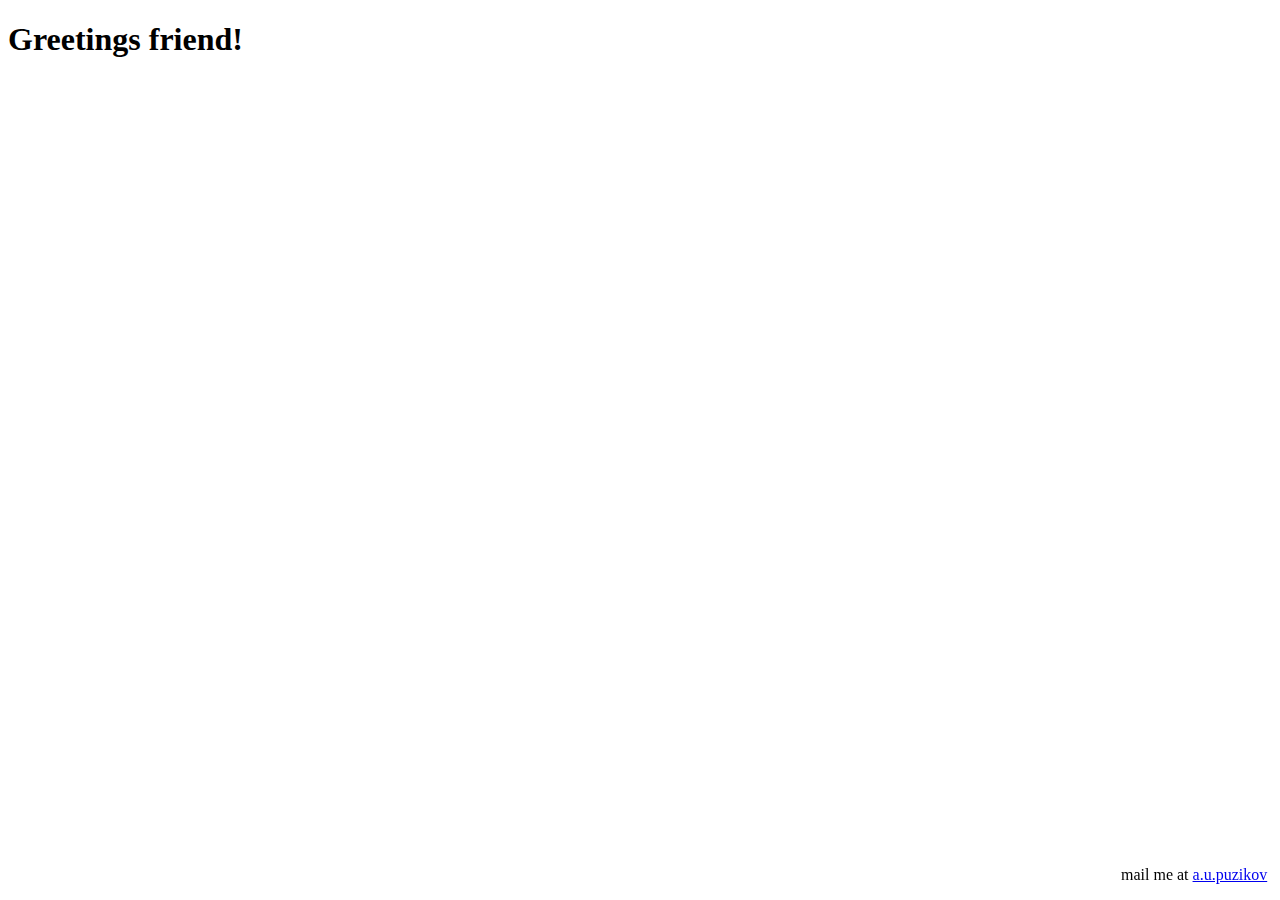
==== src/main/webapp/WEB-INF/index.html @ 68fe3954 "added webvisor, favicon, css, mail" ====
<!DOCTYPE html>
<html lang="en">
<head>
    <meta charset="UTF-8">
    <title>APuzikov.pro</title>
    <meta http-equiv="Content-Type" content="text/html; charset=UTF-8"/>
    <link rel="shortcut icon" href="./img/favicon.ico" type="image/x-icon">
    <link rel="stylesheet" href="./css/style.css">
</head>
<body>
<h1>Greetings friend!</h1>
<div class="main"></div>
<footer>
    <p>mail me at <a href="mailto:a.u.puzikov@yandex.ru?subject=Feedback&body=Message">a.u.puzikov</a></p>
</footer>
</body>
<!-- Yandex.Metrika counter -->
<script type="text/javascript" >
    (function (d, w, c) {
        (w[c] = w[c] || []).push(function() {
            try {
                w.yaCounter47363326 = new Ya.Metrika2({
                    id:47363326,
                    clickmap:true,
                    trackLinks:true,
                    accurateTrackBounce:true,
                    webvisor:true
                });
            } catch(e) { }
        });

        var n = d.getElementsByTagName("script")[0],
            s = d.createElement("script"),
            f = function () { n.parentNode.insertBefore(s, n); };
        s.type = "text/javascript";
        s.async = true;
        s.src = "https://mc.yandex.ru/metrika/tag.js";

        if (w.opera == "[object Opera]") {
            d.addEventListener("DOMContentLoaded", f, false);
        } else { f(); }
    })(document, window, "yandex_metrika_callbacks2");
</script>
<noscript><div><img src="https://mc.yandex.ru/watch/47363326" style="position:absolute; left:-9999px;" alt="" /></div></noscript>
<!-- /Yandex.Metrika counter -->
</html>
---- src/main/webapp/WEB-INF/css/style.css ----
* {
    box-sizing: border-box;
}

footer {
    position: fixed;
    bottom: 0;
    right: 1%;
    vertical-align: bottom;
}

.main {
    height: 75%;
    width: 100%;
}
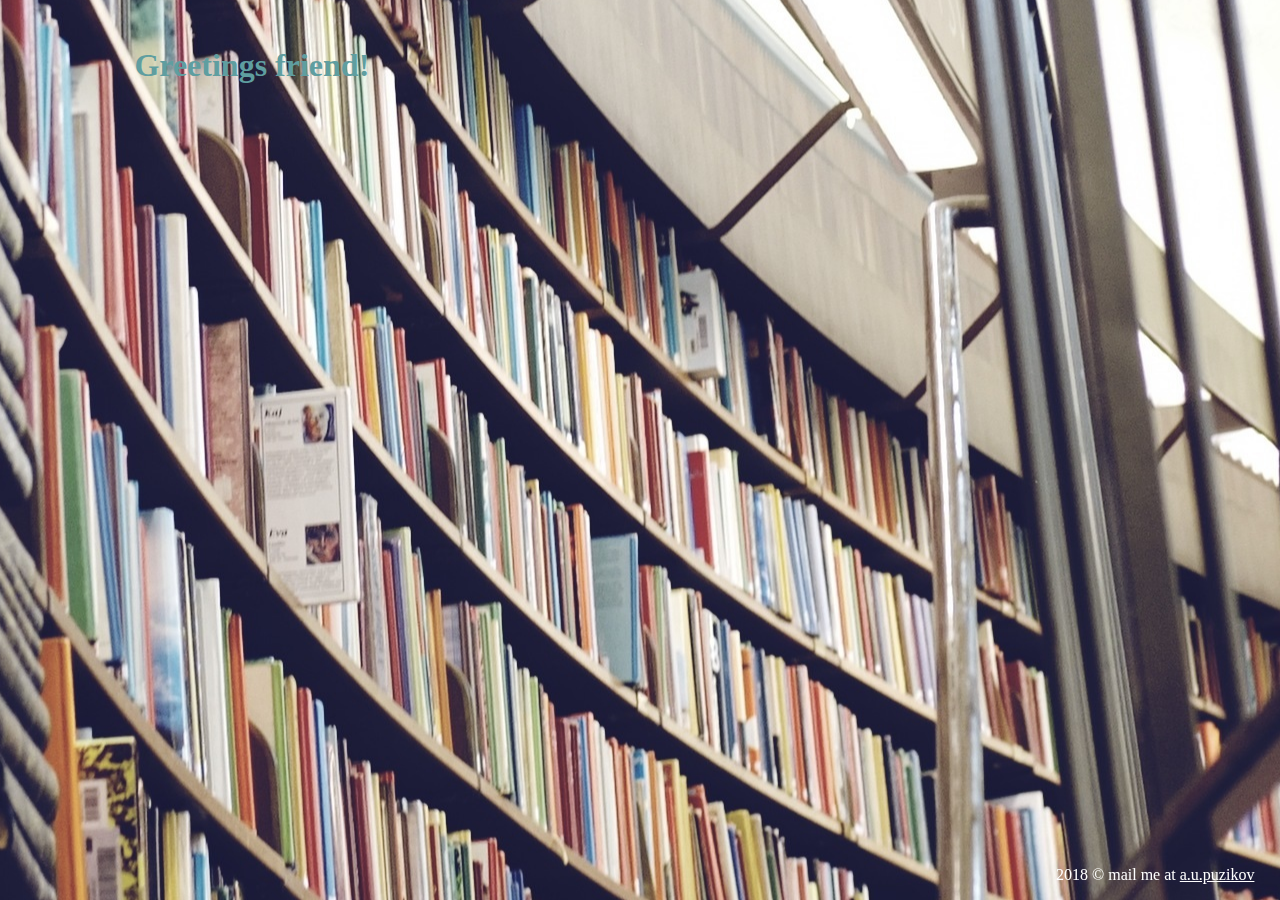
==== commit 859b361c: "added fancy background" ====
--- a/src/main/webapp/WEB-INF/index.html
+++ b/src/main/webapp/WEB-INF/index.html
@@ -11,36 +11,46 @@
 <h1>Greetings friend!</h1>
 <div class="main"></div>
 <footer>
-    <p>mail me at <a href="mailto:a.u.puzikov@yandex.ru?subject=Feedback&body=Message">a.u.puzikov</a></p>
+    <div class="white">
+        <p class="white">2018 © mail me at <a href="mailto:a.u.puzikov@yandex.ru?subject=Feedback&body=Message" class="white">a.u.puzikov</a>
+        </p>
+    </div>
 </footer>
 </body>
 <!-- Yandex.Metrika counter -->
-<script type="text/javascript" >
+<script type="text/javascript">
     (function (d, w, c) {
-        (w[c] = w[c] || []).push(function() {
+        (w[c] = w[c] || []).push(function () {
             try {
                 w.yaCounter47363326 = new Ya.Metrika2({
-                    id:47363326,
-                    clickmap:true,
-                    trackLinks:true,
-                    accurateTrackBounce:true,
-                    webvisor:true
+                    id: 47363326,
+                    clickmap: true,
+                    trackLinks: true,
+                    accurateTrackBounce: true,
+                    webvisor: true
                 });
-            } catch(e) { }
+            } catch (e) {
+            }
         });
 
         var n = d.getElementsByTagName("script")[0],
             s = d.createElement("script"),
-            f = function () { n.parentNode.insertBefore(s, n); };
+            f = function () {
+                n.parentNode.insertBefore(s, n);
+            };
         s.type = "text/javascript";
         s.async = true;
         s.src = "https://mc.yandex.ru/metrika/tag.js";
 
         if (w.opera == "[object Opera]") {
             d.addEventListener("DOMContentLoaded", f, false);
-        } else { f(); }
+        } else {
+            f();
+        }
     })(document, window, "yandex_metrika_callbacks2");
 </script>
-<noscript><div><img src="https://mc.yandex.ru/watch/47363326" style="position:absolute; left:-9999px;" alt="" /></div></noscript>
+<noscript>
+    <div><img src="https://mc.yandex.ru/watch/47363326" style="position:absolute; left:-9999px;" alt=""/></div>
+</noscript>
 <!-- /Yandex.Metrika counter -->
 </html>--- a/src/main/webapp/WEB-INF/css/style.css
+++ b/src/main/webapp/WEB-INF/css/style.css
@@ -1,15 +1,30 @@
 * {
     box-sizing: border-box;
+}
+
+body {
+    background-image: url('../img/632d61_ef1b33a8946145eeb4e5813d37672081background.jpg');
+    background-repeat: no-repeat;
+    background-position: center;
+    background-color: black;
+}
+h1{
+    padding: 2% 0 0 10%;
+    color: cadetblue;
 }
 
 footer {
     position: fixed;
     bottom: 0;
-    right: 1%;
+    right: 2%;
     vertical-align: bottom;
+}
+
+.white {
+    color: white;
 }
 
 .main {
     height: 75%;
     width: 100%;
-}+}
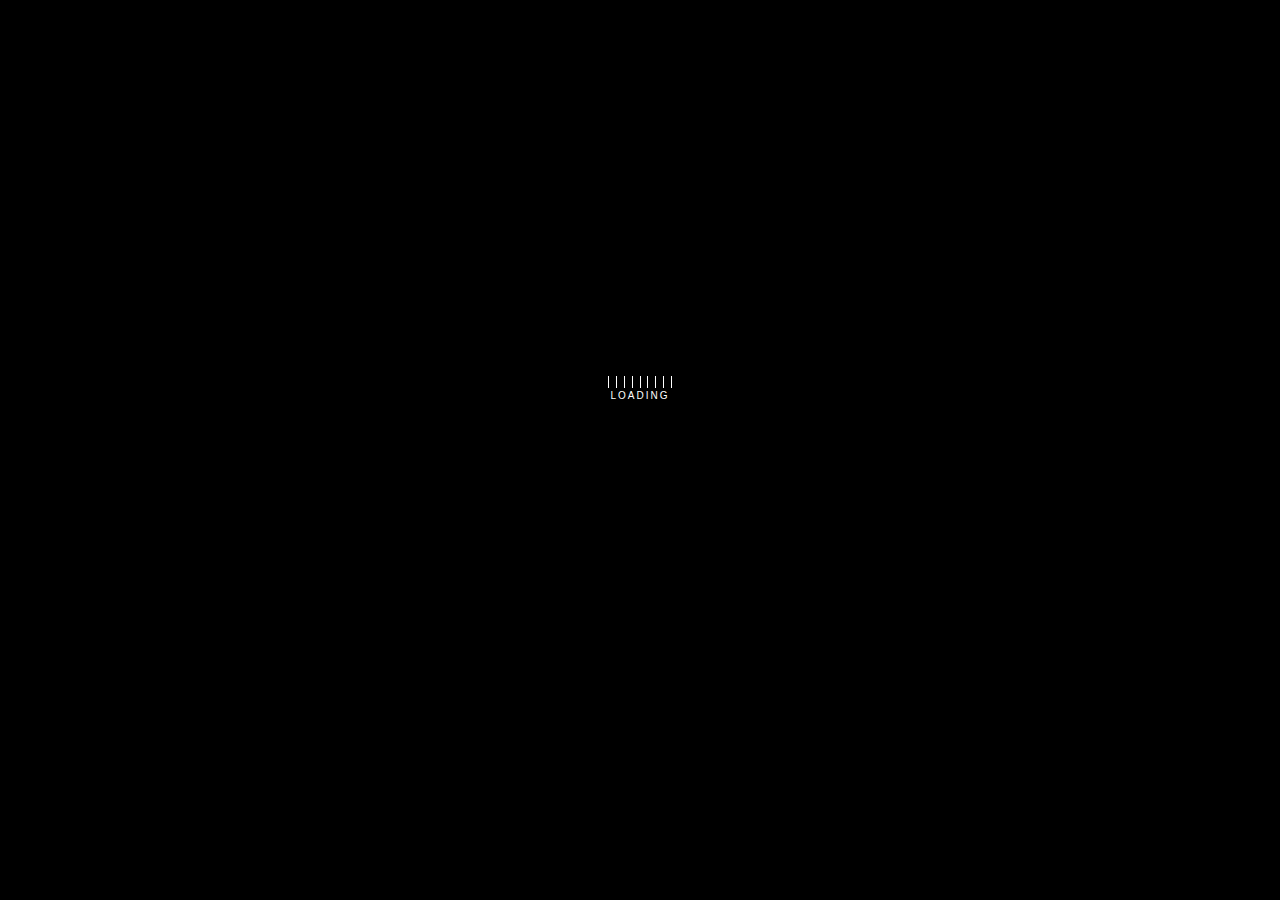
==== commit 43ccbd9b: "added fancy loading" ====
--- a/src/main/webapp/WEB-INF/index.html
+++ b/src/main/webapp/WEB-INF/index.html
@@ -8,15 +8,34 @@
     <link rel="stylesheet" href="./css/style.css">
 </head>
 <body>
-<h1>Greetings friend!</h1>
-<div class="main"></div>
-<footer>
-    <div class="white">
-        <p class="white">2018 © mail me at <a href="mailto:a.u.puzikov@yandex.ru?subject=Feedback&body=Message" class="white">a.u.puzikov</a>
-        </p>
+<div class="main">
+    <h1>Greetings friend!</h1>
+    <div id="loader-wrapper">
+        <div class="preloader-2">
+            <span class="line line-1"></span>
+            <span class="line line-2"></span>
+            <span class="line line-3"></span>
+            <span class="line line-4"></span>
+            <span class="line line-5"></span>
+            <span class="line line-6"></span>
+            <span class="line line-7"></span>
+            <span class="line line-8"></span>
+            <span class="line line-9"></span>
+            <div>Loading</div>
+        </div>
     </div>
-</footer>
+    <footer>
+        <div class="white">
+            <p class="white">2018 © mail me at <a href="mailto:a.u.puzikov@yandex.ru?subject=Feedback&body=Message"
+                                                  class="white">a.u.puzikov</a>
+            </p>
+        </div>
+
+    </footer>
+</div>
 </body>
+<script src="https://ajax.googleapis.com/ajax/libs/jquery/3.3.1/jquery.min.js"></script>
+<script src="./js/style.js" type="text/javascript"></script>
 <!-- Yandex.Metrika counter -->
 <script type="text/javascript">
     (function (d, w, c) {
--- a/src/main/webapp/WEB-INF/css/style.css
+++ b/src/main/webapp/WEB-INF/css/style.css
@@ -6,9 +6,10 @@
     background-image: url('../img/632d61_ef1b33a8946145eeb4e5813d37672081background.jpg');
     background-repeat: no-repeat;
     background-position: center;
-    background-color: black;
+    margin: 0;
 }
-h1{
+
+h1 {
     padding: 2% 0 0 10%;
     color: cadetblue;
 }
@@ -18,6 +19,7 @@
     bottom: 0;
     right: 2%;
     vertical-align: bottom;
+    z-index: 100;
 }
 
 .white {
@@ -28,3 +30,80 @@
     height: 75%;
     width: 100%;
 }
+
+#loader-wrapper {
+    position: fixed;
+    top: 0;
+    background: black;
+    width: 100%;
+    height: 100%;
+    z-index: 1001;
+}
+
+.preloader-2 {
+    color: #fff;
+    text-transform: uppercase;
+    text-align: center;
+    vertical-align: middle;
+    font-family: 'Arial', sans-serif;
+    font-size: 10px;
+    letter-spacing: 2px;
+    margin: 120px auto 0;
+    padding-top: 20%;
+}
+
+.preloader-2 .line {
+    width: 1px;
+    height: 12px;
+    background: #fff;
+    margin: 0 1px;
+    display: inline-block;
+    animation: opacity-2 1000ms infinite ease-in-out;
+}
+
+.preloader-2 .line-1 {
+    animation-delay: 800ms;
+}
+
+.preloader-2 .line-2 {
+    animation-delay: 600ms;
+}
+
+.preloader-2 .line-3 {
+    animation-delay: 400ms;
+}
+
+.preloader-2 .line-4 {
+    animation-delay: 200ms;
+}
+
+.preloader-2 .line-6 {
+    animation-delay: 200ms;
+}
+
+.preloader-2 .line-7 {
+    animation-delay: 400ms;
+}
+
+.preloader-2 .line-8 {
+    animation-delay: 600ms;
+}
+
+.preloader-2 .line-9 {
+    animation-delay: 800ms;
+}
+
+@keyframes opacity-2 {
+    0% {
+        opacity: 1;
+        height: 15px;
+    }
+    50% {
+        opacity: 0;
+        height: 15px;
+    }
+    100% {
+        opacity: 1;
+        height: 15px;
+    }
+}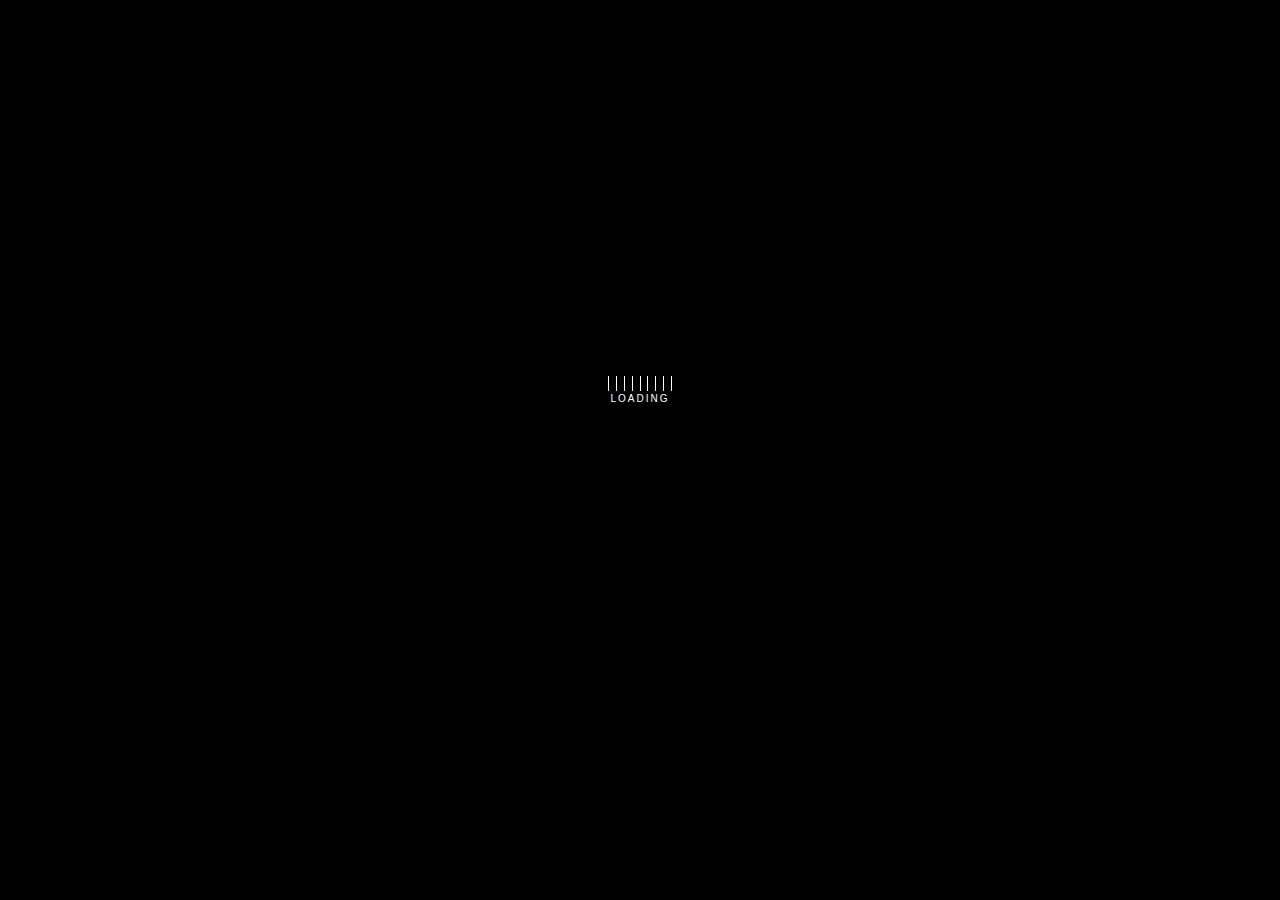
==== commit f2647917: "added link to /psy/mtgc" ====
--- a/src/main/webapp/WEB-INF/index.html
+++ b/src/main/webapp/WEB-INF/index.html
@@ -4,6 +4,7 @@
     <meta charset="UTF-8">
     <title>APuzikov.pro</title>
     <meta http-equiv="Content-Type" content="text/html; charset=UTF-8"/>
+    <meta name="yandex-verification" content="7d9d135bf739e544" />
     <link rel="shortcut icon" href="./img/favicon.ico" type="image/x-icon">
     <link rel="stylesheet" href="./css/style.css">
 </head>
@@ -23,6 +24,9 @@
             <span class="line line-9"></span>
             <div>Loading</div>
         </div>
+    </div>
+    <div class="mainset">
+        <a class="element" href="./psy/mtgc" ><span>МТЖЦ</span></a>
     </div>
     <footer>
         <div class="white">
@@ -72,4 +76,4 @@
     <div><img src="https://mc.yandex.ru/watch/47363326" style="position:absolute; left:-9999px;" alt=""/></div>
 </noscript>
 <!-- /Yandex.Metrika counter -->
-</html>+</html>
--- a/src/main/webapp/WEB-INF/css/style.css
+++ b/src/main/webapp/WEB-INF/css/style.css
@@ -1,5 +1,6 @@
 * {
     box-sizing: border-box;
+    font-family: "Trebuchet MS", Helvetica, sans-serif;
 }
 
 body {
@@ -10,8 +11,9 @@
 }
 
 h1 {
-    padding: 2% 0 0 10%;
-    color: cadetblue;
+    padding: 2% 10% 0 0;
+    color: black;
+    text-align: right;
 }
 
 footer {
@@ -54,7 +56,7 @@
 
 .preloader-2 .line {
     width: 1px;
-    height: 12px;
+    height: 15px;
     background: #fff;
     margin: 0 1px;
     display: inline-block;
@@ -106,4 +108,33 @@
         opacity: 1;
         height: 15px;
     }
+}
+
+.mainset {
+    display: flex;
+    flex-direction: column;
+    flex-wrap: wrap;
+    justify-content: center;
+    align-items: center;
+}
+
+.mainset > .element {
+    width: 200px;
+    border-radius: 10px;
+    height: 60px;
+    padding-top: 10px;
+}
+
+.mainset a {
+    text-decoration: none;
+    background-color: antiquewhite;
+    color: black;
+}
+
+.mainset a:hover {
+    background-color: burlywood;
+}
+
+.element span {
+    margin-left: 10px;
 }